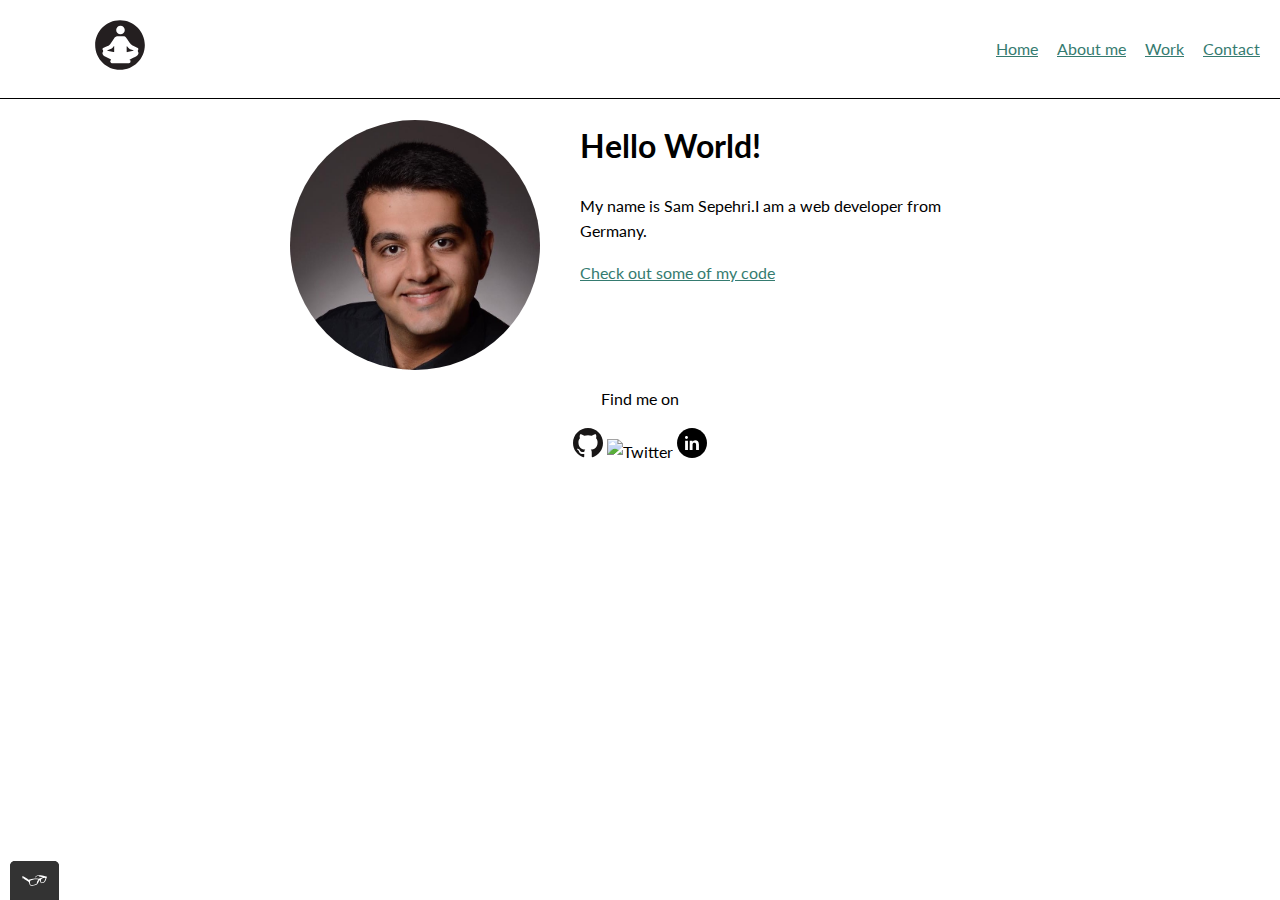
==== index.html @ 15fe158a "Initial commit" ====
<!DOCTYPE html>
<html lang="en-GB">

<head>
  <meta charset="utf-8">
  <meta name="viewport" content="width=device-width, initial-scale=1">
  <title>Sam Sepehri - Homepage</title>
  <link rel="shortcut icon" href="favicon.ico" type="image e/x-icon" />
  <link rel="stylesheet" type="text/css" href="css/normalize.css">
  <link href="https://fonts.googleapis.com/css2?family=Lato:wght@400;700&display=swap" rel="stylesheet">
  <link rel="stylesheet" type="text/css" href="css/style.production.css">
</head>

<body>
  <header class="page-header">
    <!-- Add Logo here -->
    <img src="img\Pilates.svg" height="50px" width="17px" alt="Logo" class="page-header__item" >
  <nav class="main-navigation page-header__item">
    <ul role="menubar" class="navigation-list">
      <li role="presentation">
      <a href="index.html" role="menuitem" class="navigation-list__item">Home</a>
    </li>
      <li role="presentation">
        <a href="about.html" role="menuitem" class="navigation-list__item">About me</a>
    </li>
    <li role="presentation">
      <a href="work.html" role="menuitem" class="navigation-list__item">Work</a>
  </li>
    <li role="presentation">
      <a href="contact.html" role="menuitem" class="navigation-list__item">Contact</a>
      </li>
    </ul>
  </nav>
  </header>

  <div class="profile">
    <!--add your Portrait image here-->
    <img src="img\picture.jpg" class="profile__portrait" alt="Sam Sepehri Portrait">
    <h1>Hello World!</h1>
    <p>
      My name is Sam Sepehri.I am a <span>web</span> developer from Germany.
    </p>
    <a href="#">Check out some of my code</a>
  </div>

  <footer class="page-footer">
    <p>Find me on</p>
    <div class="social-media">
      <img src="img/github.svg" alt="Github">
      <img src="img/twitter.svg" alt="Twitter">
      <img src="img/linkedin.svg" alt="Linkedin">
    </div>
  </footer>

  <script src="js/tota11y.min.js"></script>
</body>
</html>
---- css/style.production.css ----
/*
* Prefixed by https://autoprefixer.github.io
* PostCSS: v8.3.6,
* Autoprefixer: v10.3.1
* Browsers: last 2 version
*/

* {
  -webkit-box-sizing: border-box;
          box-sizing: border-box;
}
body {
    font-family: 'Lato' , sans-serif;
    font-weight: #400;
    font-size: #16px;
    /* Sets the font size to 16px */
    line-height: 1.6;
    /* Sets the line-height to 1.6 */
}
a {
  color: #357b70;
}
a:visited {
  /* visited link */
  color: ##05676e;
}
a:hover, a:focus {
  /* No underlining when hovering over a link */
  text-decoration: none;
}

a:active {
  /* selected link */
  color: #489c79;
}

button {
  /* overwrites browser defaults and resets the border */
  border: none;
  /* takes the font from the outer container */
  font-family: inherit;
  /* styles the background color, font color, and text decoration (underline, etc.) of the button */
  background-color: #357b70;
  color: white;
  text-decoration: none;
  /*adds spacing to the button (this will be discussed more in-depth later) */
  padding: 10px;
  border-radius: 3px;
  /* gives the button a bottom border with a width of 2px, a type of solid, and a color in RGBA format */
  border-bottom: 2px solid rgba(0, 0, 0, 0.3);
}
.button__secondary {
  background-color: #e0b354;
  color: undefined;
}

button:hover, button:focus {
  /* lets the mouse appear as a hand when hovering over the button */
  cursor: pointer;
  /* reduces the opacity of the button to 80% */
  opacity: 0.8;
}
.navigation-list {
  list-style-type: none;
}

.navigation-list li {
  display: inline-block;
  margin-left: 15px;
}

.navigation-list li .navigation-list__item--active {
  text-decoration: none;
}

.profile__portrait{
  float: left;
}

.page-footer{
  clear: both;
  display: -webkit-box;
  display: -ms-flexbox;
  display: flex;
  -webkit-box-orient: vertical;
  -webkit-box-direction: normal;
      -ms-flex-direction: column;
          flex-direction: column;
  text-align: center;
}

.profile__portrait {
  float: left;
  width: 250px;
  margin-right: 40px;
  height: auto;
  border-radius: 50%;
}

.profile {
  max-width: 700px;
  margin: 0 auto;
}

.about_me {
  max-width: 700px;
  margin: 0 auto;

}
.page-header {
  display: -webkit-box;
  display: -ms-flexbox;
  display: flex;
  width: 100%;
  padding: 20px;
  border-bottom: 1px solid black;

}

.page-header__item {
  -webkit-box-flex: 0;
      -ms-flex: 0 1 200px;
          flex: 0 1 200px;
}

.page-header .page-header__item:last-child {
  -webkit-box-flex: 1;
      -ms-flex-positive: 1;
          flex-grow: 1;
  text-align: right;
}

/* start grid fallback */
.grid__item {
 display: inline-block;
 width: 33%;
}
/* end grid fallback */

@supports (display: grid) {
.grid {
  display: -ms-grid;
  display: grid;
  -ms-grid-columns: 1fr 20px 1fr 20px 1fr;
  grid-template-columns: 1fr 1fr 1fr;
  grid-gap: 20px;
  margin: 0;
}
}
.grid__item {
  background-color: lightgray;
  width: auto;
  min-height: auto;
  margin: 0;
}
.grid__item:last-child {
  background-color: lightgray;
  -ms-grid-column: 3;
  grid-column: 3 / 3;
  -ms-grid-row: 1;
  -ms-grid-row-span: 2;
  grid-row: 1 / 3;
}
@media all and (max-width: 500px) {
  .grid {
    -ms-grid-columns: 1fr;
    grid-template-columns: 1fr;
    grid-gap: 10px;
  }
  .grid__item:last-child {
    grid-column: auto / auto;
    grid-row: auto / auto;
  }
  h1 {
    font-size: #22px;
  }
}
@media all and (max-width: 500px) {
  .grid {
    -ms-grid-columns: 1fr;
    grid-template-columns: 1fr;
  }
}
@media all and (min-width: 500px) and (max-width: 750px){
  .grid {
    -ms-grid-columns: 1fr 10px 1fr;
    grid-template-columns: 1fr 1fr;
  }
}
@media all and (max-width: 750px) {
  .grid {
    grid-gap: 10px;
  }
  .grid__item:last-child {
    grid-column: auto / auto;
    grid-row: auto / auto;
  }
  h1 {
    font-size: #22px;
  }
}

.button {
  /* overwrites browser defaults */
  /* resets the border */
  border: none;
  display: inline-block;
  /* takes the font from the outer container */
  font-family: inherit;
  /* style button */
  background-color: #357b70;
  color: white;
  text-decoration: none;
  padding: 10px;
  border-radius: 3px;
  /* width of the border, type, color */
  border-bottom: 2px solid rgba(0, 0, 0, 0.3);
  -webkit-transition: 0.2s opacity;
  transition: 0.2s opacity;
}

button {
  /* overwrites browser defaults */
  /* resets the border */
  border: none;
  display: inline-block;
  /* takes the font from the outer container */
  font-family: inherit;
  /* style button */
  background-color: #357b70;
  color: white;
  text-decoration: none;
  padding: 10px;
  border-radius: 3px;
  /* width of the border, type, color */
  border-bottom: 2px solid rgba(0, 0, 0, 0.3);
  -webkit-transition: 0.2s opacity;
  transition: 0.2s opacity;
}

button:hover,
button:focus,
.button:hover,
.button:focus {
  /* lets the mouse appear as a hand when hovering over the button */
  cursor: pointer;
  /* reduces the opacity of the button to 80% */
  opacity: 0.8;
}

@-webkit-keyframes color-change {
  0% {
    fill: #edc655;
  }
  50% {
    fill: #fcffad;
  }
  100% {
    fill: #f76414;
  }
}

@keyframes color-change {
  0% {
    fill: #edc655;
  }
  50% {
    fill: #fcffad;
  }
  100% {
    fill: #f76414;
  }
}

.sun {
  -webkit-animation-duration: 4s;
          animation-duration: 4s;
  -webkit-animation-name: color-change;
          animation-name: color-change;
  -webkit-animation-iteration-count: infinite;
          animation-iteration-count: infinite;
  -webkit-animation-direction: alternate;
          animation-direction: alternate;
  -webkit-animation-timing-function: linear;
          animation-timing-function: linear;
}

@-webkit-keyframes cloud-move {
  from {
    -webkit-transform: translate(0, 50px);
            transform: translate(0, 50px);
  }
  to {
    -webkit-transform: translate(200px, 50px);
            transform: translate(200px, 50px);
  }
}

@keyframes cloud-move {
  from {
    -webkit-transform: translate(0, 50px);
            transform: translate(0, 50px);
  }
  to {
    -webkit-transform: translate(200px, 50px);
            transform: translate(200px, 50px);
  }
}

.cloud-front {
  -webkit-animation-duration: 30s;
          animation-duration: 30s;
  -webkit-animation-name: cloud-move;
          animation-name: cloud-move;
  -webkit-animation-iteration-count: infinite;
          animation-iteration-count: infinite;
  -webkit-animation-direction: alternate;
          animation-direction: alternate;
  -webkit-animation-timing-function: linear;
          animation-timing-function: linear;
}

@-webkit-keyframes cloud-move-reverse {
  from {
    -webkit-transform: translate(446px, 48px);
            transform: translate(446px, 48px);
  }
  to {
    -webkit-transform: translate(100px, 48px);
            transform: translate(100px, 48px);
  }
}

@keyframes cloud-move-reverse {
  from {
    -webkit-transform: translate(446px, 48px);
            transform: translate(446px, 48px);
  }
  to {
    -webkit-transform: translate(100px, 48px);
            transform: translate(100px, 48px);
  }
}

.cloud-back {
  -webkit-animation: 34s cloud-move-reverse infinite alternate linear;
          animation: 34s cloud-move-reverse infinite alternate linear;
}
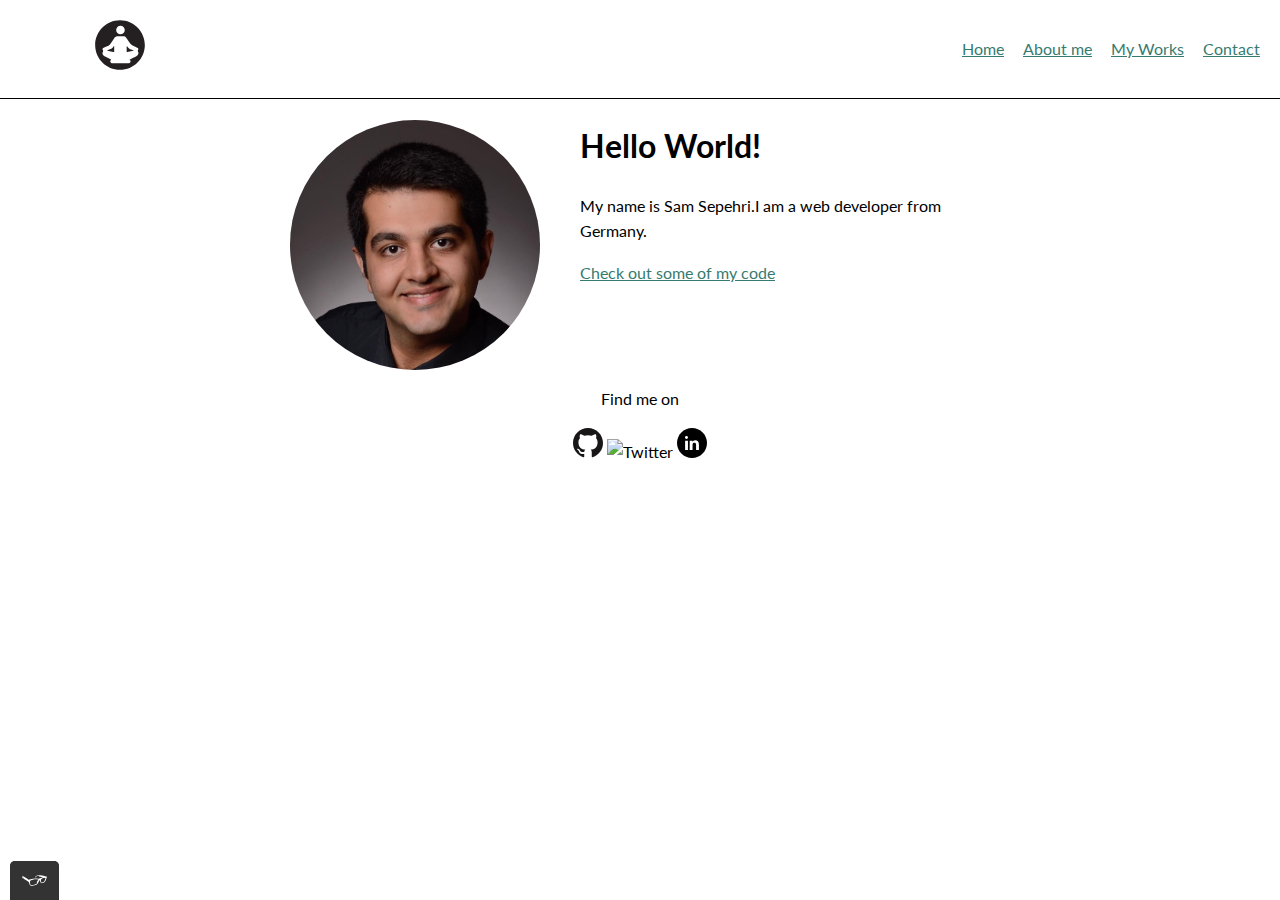
==== commit c5d3d4d8: "Update index.html" ====
--- a/index.html
+++ b/index.html
@@ -24,7 +24,7 @@
         <a href="about.html" role="menuitem" class="navigation-list__item">About me</a>
     </li>
     <li role="presentation">
-      <a href="work.html" role="menuitem" class="navigation-list__item">Work</a>
+      <a href="work.html" role="menuitem" class="navigation-list__item">My Works</a>
   </li>
     <li role="presentation">
       <a href="contact.html" role="menuitem" class="navigation-list__item">Contact</a>
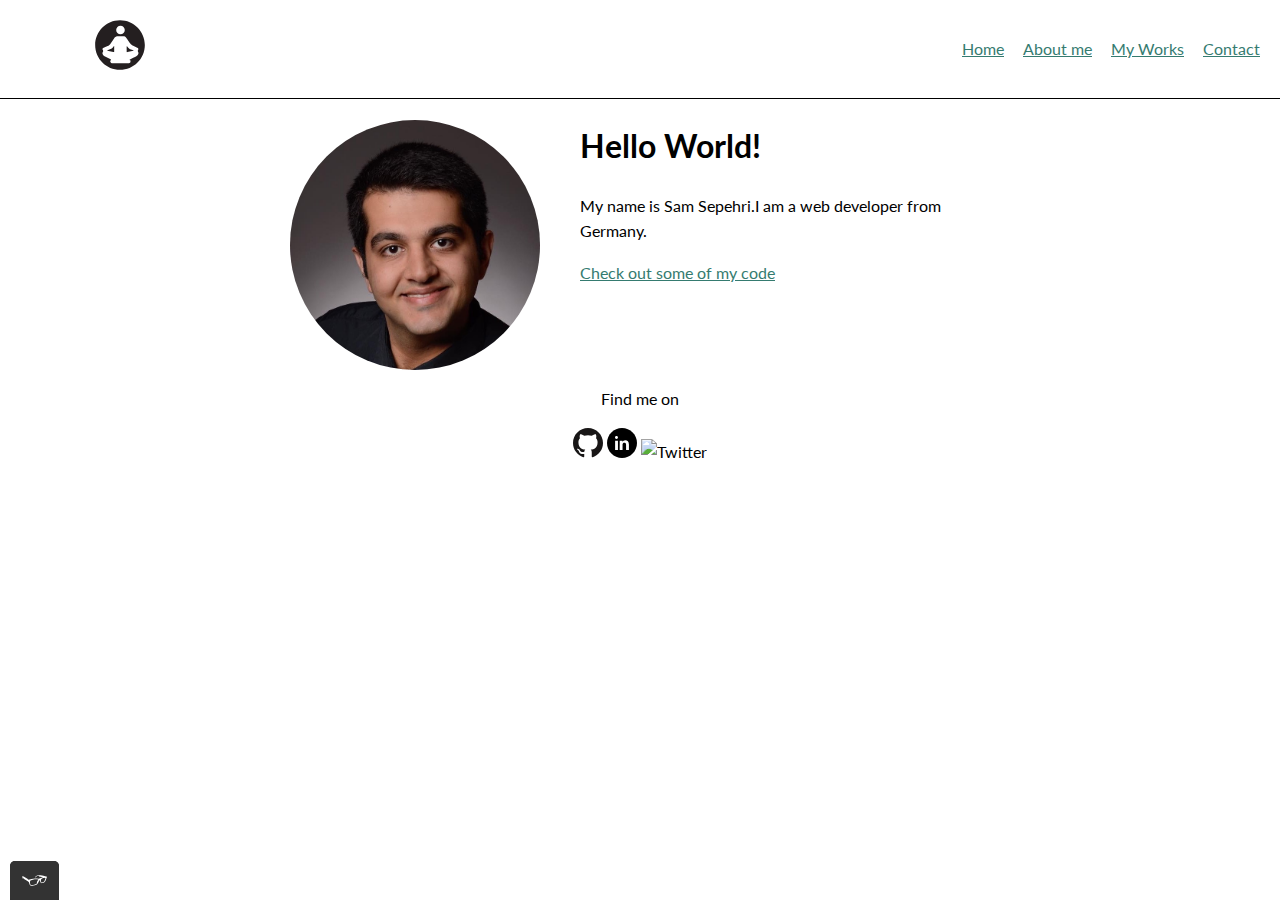
==== commit a70e4303: "Update index.html" ====
--- a/index.html
+++ b/index.html
@@ -4,8 +4,8 @@
 <head>
   <meta charset="utf-8">
   <meta name="viewport" content="width=device-width, initial-scale=1">
-  <title>Sam Sepehri - Homepage</title>
-  <link rel="shortcut icon" href="favicon.ico" type="image e/x-icon" />
+  <title>Sam Sepehri Portfolio- Homepage</title>
+  <link rel="shortcut icon" href="img/favicon-32x32.png">
   <link rel="stylesheet" type="text/css" href="css/normalize.css">
   <link href="https://fonts.googleapis.com/css2?family=Lato:wght@400;700&display=swap" rel="stylesheet">
   <link rel="stylesheet" type="text/css" href="css/style.production.css">
@@ -14,7 +14,7 @@
 <body>
   <header class="page-header">
     <!-- Add Logo here -->
-    <img src="img\Pilates.svg" height="50px" width="17px" alt="Logo" class="page-header__item" >
+    <img src="img/Pilates.svg" height="50" width="17" alt="Logo" class="page-header__item" >
   <nav class="main-navigation page-header__item">
     <ul role="menubar" class="navigation-list">
       <li role="presentation">
@@ -35,7 +35,7 @@
 
   <div class="profile">
     <!--add your Portrait image here-->
-    <img src="img\picture.jpg" class="profile__portrait" alt="Sam Sepehri Portrait">
+    <img src="img/picture.jpg" class="profile__portrait" alt="Sam Sepehri Portrait">
     <h1>Hello World!</h1>
     <p>
       My name is Sam Sepehri.I am a <span>web</span> developer from Germany.
@@ -47,8 +47,8 @@
     <p>Find me on</p>
     <div class="social-media">
       <img src="img/github.svg" alt="Github">
+      <img src="img/linkedin.svg" alt="Linkedin">
       <img src="img/twitter.svg" alt="Twitter">
-      <img src="img/linkedin.svg" alt="Linkedin">
     </div>
   </footer>
 
--- a/css/style.production.css
+++ b/css/style.production.css
@@ -11,8 +11,8 @@
 }
 body {
     font-family: 'Lato' , sans-serif;
-    font-weight: #400;
-    font-size: #16px;
+    font-weight: 400;
+    font-size: 16px;
     /* Sets the font size to 16px */
     line-height: 1.6;
     /* Sets the line-height to 1.6 */
@@ -22,7 +22,7 @@
 }
 a:visited {
   /* visited link */
-  color: ##05676e;
+  color: #05676e;
 }
 a:hover, a:focus {
   /* No underlining when hovering over a link */
@@ -51,7 +51,6 @@
 }
 .button__secondary {
   background-color: #e0b354;
-  color: undefined;
 }
 
 button:hover, button:focus {
@@ -172,7 +171,7 @@
     grid-row: auto / auto;
   }
   h1 {
-    font-size: #22px;
+    font-size: 22px;
   }
 }
 @media all and (max-width: 500px) {
@@ -196,7 +195,7 @@
     grid-row: auto / auto;
   }
   h1 {
-    font-size: #22px;
+    font-size: 22px;
   }
 }
 
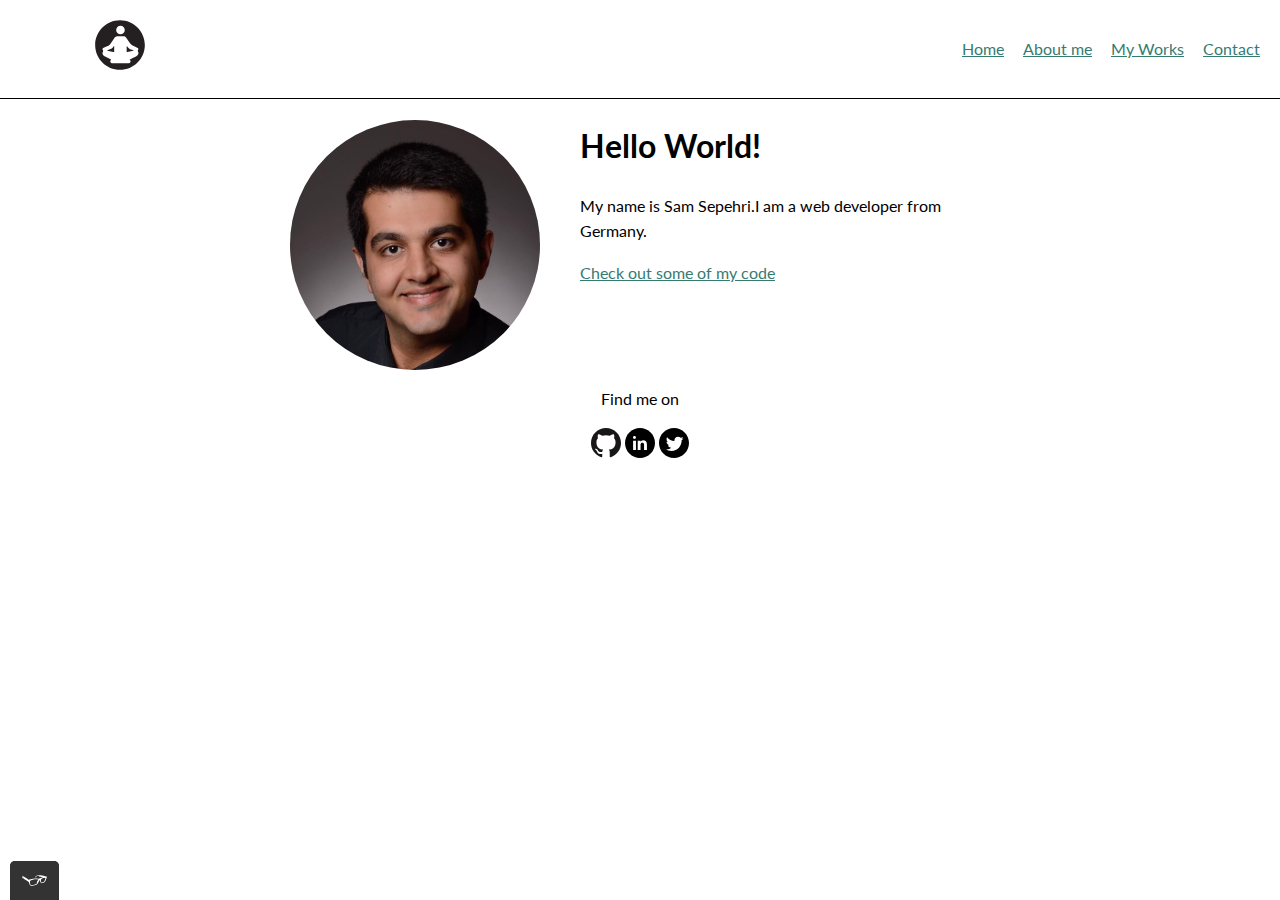
==== commit 693be4c1: "Replace logo" ====
--- a/index.html
+++ b/index.html
@@ -48,7 +48,7 @@
     <div class="social-media">
       <img src="img/github.svg" alt="Github">
       <img src="img/linkedin.svg" alt="Linkedin">
-      <img src="img/twitter.svg" alt="Twitter">
+      <img src="img/twitter_logo_icon.svg" alt="Twitter">
     </div>
   </footer>
 
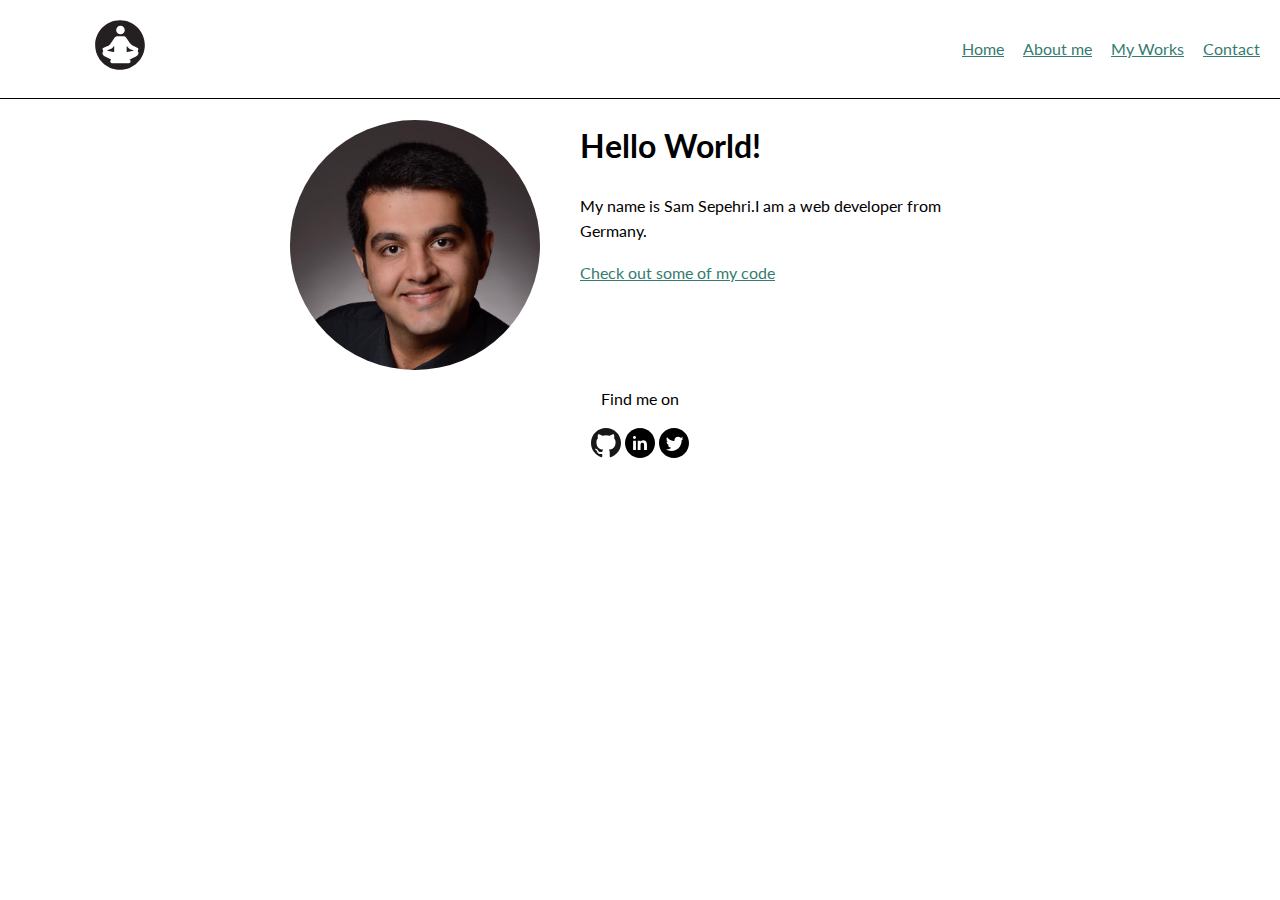
==== commit 07e83135: "RemoveTota11y script." ====
--- a/index.html
+++ b/index.html
@@ -51,7 +51,5 @@
       <img src="img/twitter_logo_icon.svg" alt="Twitter">
     </div>
   </footer>
-
-  <script src="js/tota11y.min.js"></script>
 </body>
 </html>
